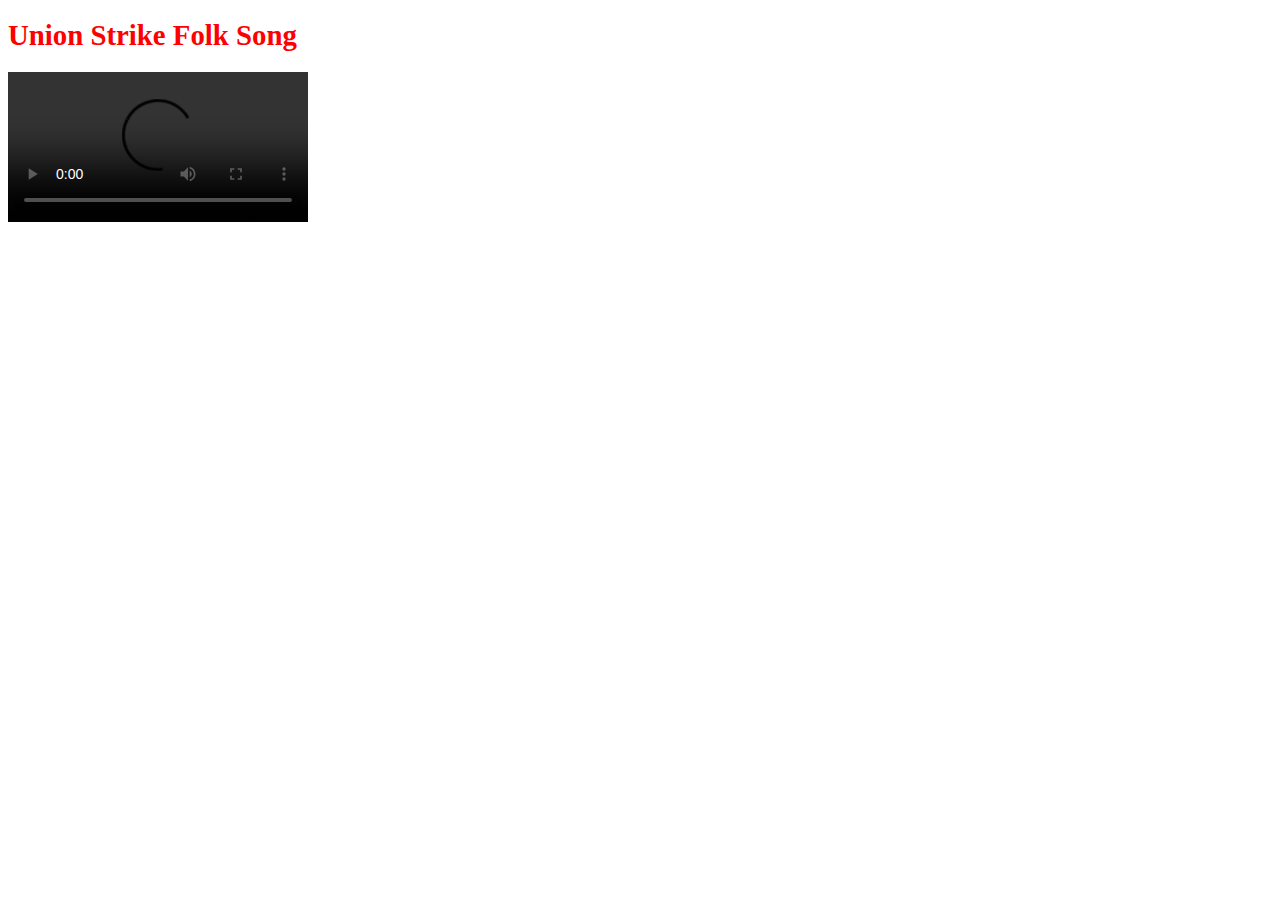
==== butwehavethepower/index.html @ 9a286151 "initial commit for lab 6" ====
<!DOCTYPE html>
<html>
<head>
<meta charset="utf-8" />
<title>Union Strike Folk Song</title>
<link rel="stylesheet" href="style.css" type="text/css" />
</head>

<body>

<h1 id="title">Union Strike Folk Song</h1>

<video src="https://www.cs.tufts.edu/comp/120/butwehavethepower.mp4" id="butwehavethepower" controls></video>
<div id="lyrics"></div>

<script>
	// Complete this section and create a CSS file named style.css

	var video = document.getElementById("butwehavethepower");
	var lyrics = document.getElementById("lyrics");
	//lyrics = video.currentTime;
	video.addEventListener("timeupdate", function() {
		if (video.currentTime>=.6 && video.currentTime <.17) {
			lyrics.innerHTML = "<p>Come gather round, children,</p>"
			lyrics.innerHTML +=	"<p>It's high time ye learned</p>";
			lyrics.innerHTML +=	"<p>'Bout a hero named Homer</p>";
			lyrics.innerHTML +=	"<p>And a devil named Burns. </p>";
		}
		else if (video.currentTime >=.17 && video.currentTime <.38) {
			lyrics.innerHTML = "<p> We'll march 'till we drop</p>";
			lyrics.innerHTML +=	"<p>The girls and the fellas.</p>";
			lyrics.innerHTML +=	"<p>We'll fight 'till the death</p>"; 
			lyrics.innerHTML +=	"<p>Or else fold like umbrellas. </p>";
		}
		else if (video.currentTime >=.38 && video.currentTime <.52) {
			lyrics.innerHTML = "<p> So we'll march day and night</p>";
			lyrics.innerHTML +=	"<p>By the big cooling tower.</p>";
			lyrics.innerHTML +=	"<p>They have the plant</p>"; 
			lyrics.innerHTML +=	"<p>But we have the power.</p>";
		}
		else if (video.currentTime >=.52 && video.currentTime <1.12) {
			lyrics.innerHTML = "<p>Now do \"Classical Gas!\"</p>";
		}
		else if (video.currentTime >=1.13 && video.currentTime <1.22) {
			lyrics.innerHTML = "<p> So we'll march day and night</p>";
			lyrics.innerHTML +=	"<p>By the big cooling tower.</p>";
			lyrics.innerHTML +=	"<p>They have the plant</p>";
			lyrics.innerHTML +=	"<p>But we have the power. </p>";
		}
		else if (video.currentTime >=1.22 && video.currentTime <1.33) {
			lyrics.innerHTML = "<p> So we'll march day and night</p>";
			lyrics.innerHTML +=	"<p>By the big cooling tower.</p>";
			lyrics.innerHTML +=	"<p>They have the plant</p>";
			lyrics.innerHTML +=	"<p>But we have the power. </p>";
		}
		else {
			lyrics.innerHTML = "";
		}
		
	}, false);


</script>
</body>
</html>
---- butwehavethepower/style.css ----
.video {
	width: 500;
	height: 400;

}
h1 {
	color: red;
	  font-size: 1.8em;
	  font-weight: bolder; 
  
  }

p {
	color: red;
	  font-size: 1.3em;
	  font-weight: normal; 
	  justify-content: center;
  
  }
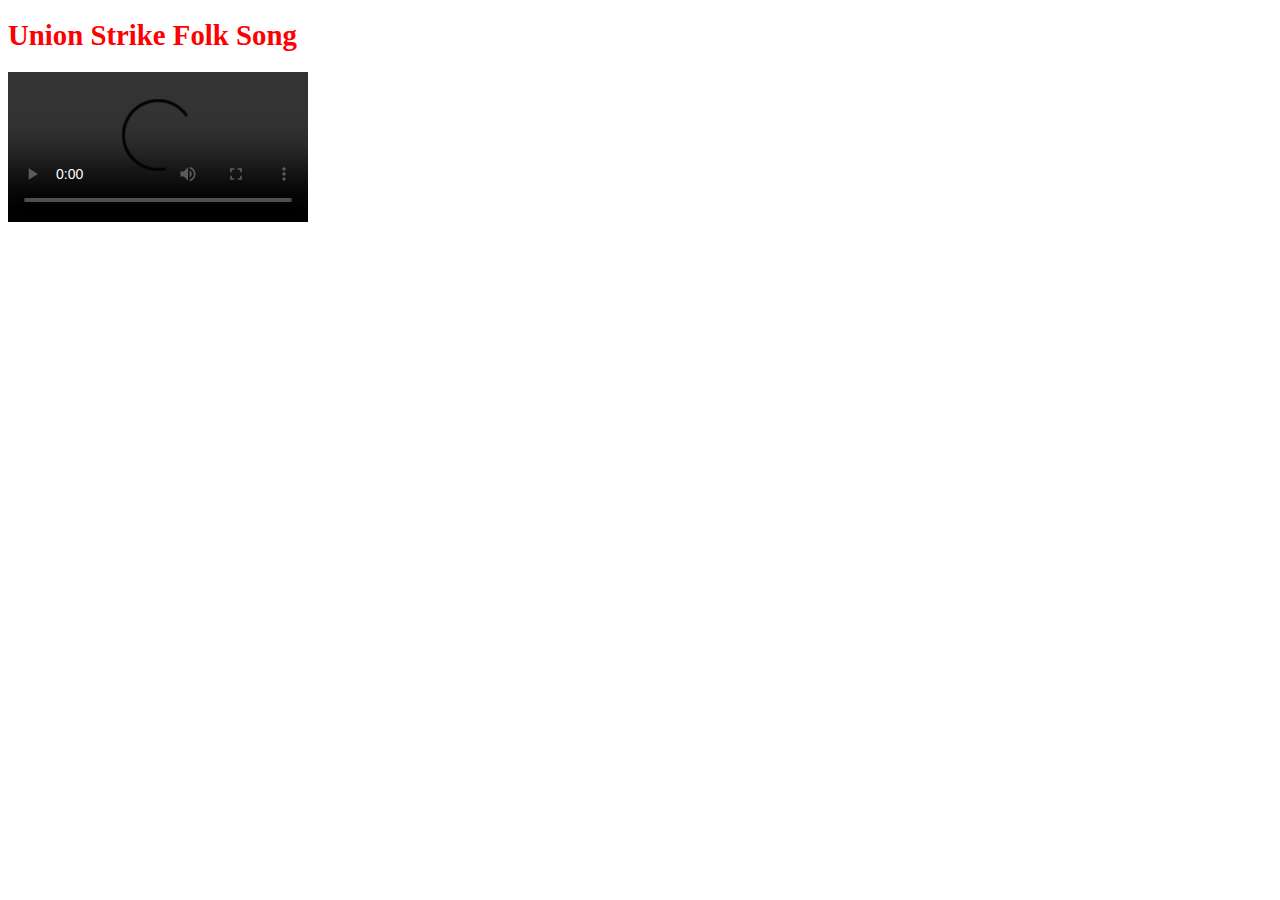
==== commit 8529ea11: "final updates" ====
--- a/butwehavethepower/index.html
+++ b/butwehavethepower/index.html
@@ -20,34 +20,36 @@
 	var lyrics = document.getElementById("lyrics");
 	//lyrics = video.currentTime;
 	video.addEventListener("timeupdate", function() {
-		if (video.currentTime>=.6 && video.currentTime <.17) {
+		//console.log(video.currentTime);
+		
+		if (video.currentTime>=6.30 && video.currentTime <17) {
 			lyrics.innerHTML = "<p>Come gather round, children,</p>"
 			lyrics.innerHTML +=	"<p>It's high time ye learned</p>";
 			lyrics.innerHTML +=	"<p>'Bout a hero named Homer</p>";
 			lyrics.innerHTML +=	"<p>And a devil named Burns. </p>";
 		}
-		else if (video.currentTime >=.17 && video.currentTime <.38) {
+		else if (video.currentTime >=17.03 && video.currentTime <38) {
 			lyrics.innerHTML = "<p> We'll march 'till we drop</p>";
 			lyrics.innerHTML +=	"<p>The girls and the fellas.</p>";
 			lyrics.innerHTML +=	"<p>We'll fight 'till the death</p>"; 
 			lyrics.innerHTML +=	"<p>Or else fold like umbrellas. </p>";
 		}
-		else if (video.currentTime >=.38 && video.currentTime <.52) {
+		else if (video.currentTime >=38.20 && video.currentTime <52) {
 			lyrics.innerHTML = "<p> So we'll march day and night</p>";
 			lyrics.innerHTML +=	"<p>By the big cooling tower.</p>";
 			lyrics.innerHTML +=	"<p>They have the plant</p>"; 
 			lyrics.innerHTML +=	"<p>But we have the power.</p>";
 		}
-		else if (video.currentTime >=.52 && video.currentTime <1.12) {
+		else if (video.currentTime >=53.25 && video.currentTime <72) {
 			lyrics.innerHTML = "<p>Now do \"Classical Gas!\"</p>";
 		}
-		else if (video.currentTime >=1.13 && video.currentTime <1.22) {
+		else if (video.currentTime >=7.89 && video.currentTime <82) {
 			lyrics.innerHTML = "<p> So we'll march day and night</p>";
 			lyrics.innerHTML +=	"<p>By the big cooling tower.</p>";
 			lyrics.innerHTML +=	"<p>They have the plant</p>";
 			lyrics.innerHTML +=	"<p>But we have the power. </p>";
 		}
-		else if (video.currentTime >=1.22 && video.currentTime <1.33) {
+		else if (video.currentTime >=82.20 && video.currentTime <93) {
 			lyrics.innerHTML = "<p> So we'll march day and night</p>";
 			lyrics.innerHTML +=	"<p>By the big cooling tower.</p>";
 			lyrics.innerHTML +=	"<p>They have the plant</p>";
@@ -56,6 +58,7 @@
 		else {
 			lyrics.innerHTML = "";
 		}
+		
 		
 	}, false);
 
